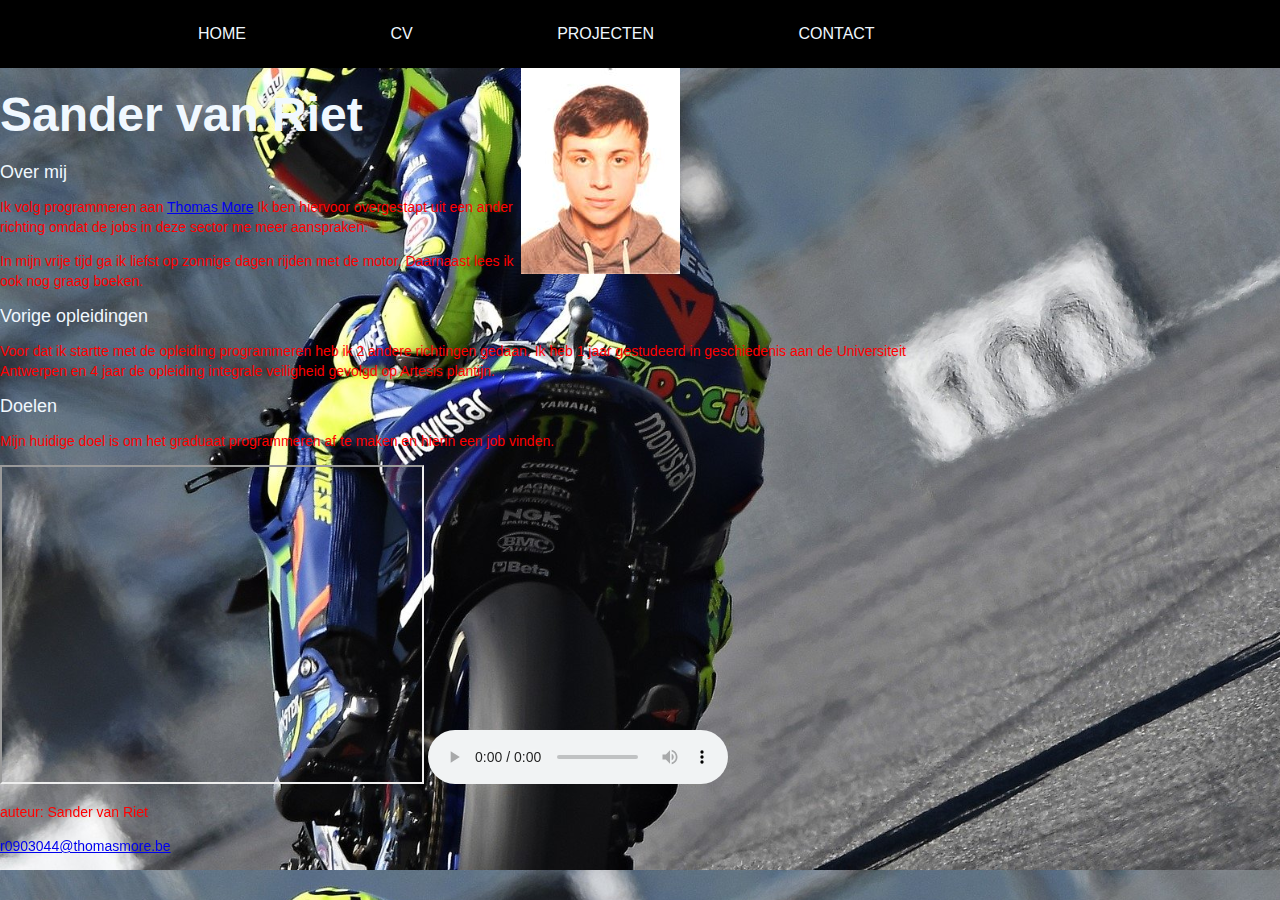
==== index.html @ 39fd46a7 "uploaden" ====
<!DOCTYPE html>
<html lang="nl">
<html>

<head>
<metacharset="utf-8">
<title> Sander van Riet </title>
<link rel="stylesheet" href="styles.css" />
</head>
<body>
  <header>
    <div class="container">
      <nav 
      ><ul>
        <li><a href="index.html">Home</a></li>
        <li><a href="cv.html">CV</a></li> 
        <li><a href="">Projecten</a></li> 
        <li><a href="">Contact</a></li> 
      </ul>
    </nav>
  </div>
  </header>
<figure>
    <img src="242870836_213827844055621_4039428612068319454_n.jpg" alt="Mijn profielfoto" />
</figure>
<h1> Sander van Riet </h1>
<h2> Over mij </h2>
<p> 
 Ik volg programmeren aan <a href ="https://www.thomasmore.be" target="_blank">Thomas More</a> 
 Ik ben hiervoor overgestapt uit een ander richting omdat de jobs in deze sector me meer aanspraken.
 </p>
 <p>
 In mijn vrije tijd ga ik liefst op zonnige dagen rijden met de motor. 
 Daarnaast lees ik ook nog graag boeken. 
<h2> Vorige opleidingen </h2>
<p>
Voor dat ik startte met de opleiding programmeren heb ik 2 andere richtingen gedaan. Ik heb 1 jaar gestudeerd 
in geschiedenis aan de Universiteit Antwerpen en 4 jaar de opleiding integrale veiligheid gevolgd op Artesis plantijn. 
</p>
<h2> Doelen </h2>
<p>
Mijn huidige doel is om het graduaat programmeren af te maken en hierin een job vinden. 
</p>
<iframe width="420" height="315"
src="https://www.youtube.com/embed/wdkd-lMPEqw">
</iframe>

<audio src="qb.mp3" controls>Sorry, je browser kan geen HTML5 audio weergeven.</audio>
<footer>
    <p>auteur: Sander van Riet</p>
    <p><a href="mailto:r0903044@thomasmore.be">r0903044@thomasmore.be</a></p>
  </footer>
</body>
</html>
---- styles.css ----
html{font-family: Arial, "Helvetica Neue", Helvetica,
sans-serif;background-image: url("thumb.jpg"); 
-webkit-background-size: cover;
-moz-background-size: cover;
-o-background-size: cover;
background-size: cover
}
.container { 
width: 80%;
margin: 0 auto;
}
header {
background: black;
}
header::after {
  content: '';
  display: table;
  clear: both;
}
nav ul{
  margin: 0;
  padding: 0;
  list-style: none;
}
nav li {
  display: inline-block;
  margin:0 70px;
  padding-top: 25px;
  padding-bottom: 25px;
  }



nav a {
  color:aliceblue ;
  text-decoration: none;
  text-transform: uppercase;
  
}
p{font-size:14px;
font-weight:300;
line-height:20px;
font-weight:300;
width:960px;
color: red;}
h1{color:red;
font-size:48px;
line-height:30px;
color:aliceblue;
font-weight:600;
}
h2{font-size:18px;
line-height:20px;
color: aliceblue;
font-weight:normal;}
figure {
        float: right;
        margin: 0 600px 40px 0;
      }
table {
  margin: 0 35px;
  color: red;
}
ul { color:red ;}
body{
  margin: 0px;
 }
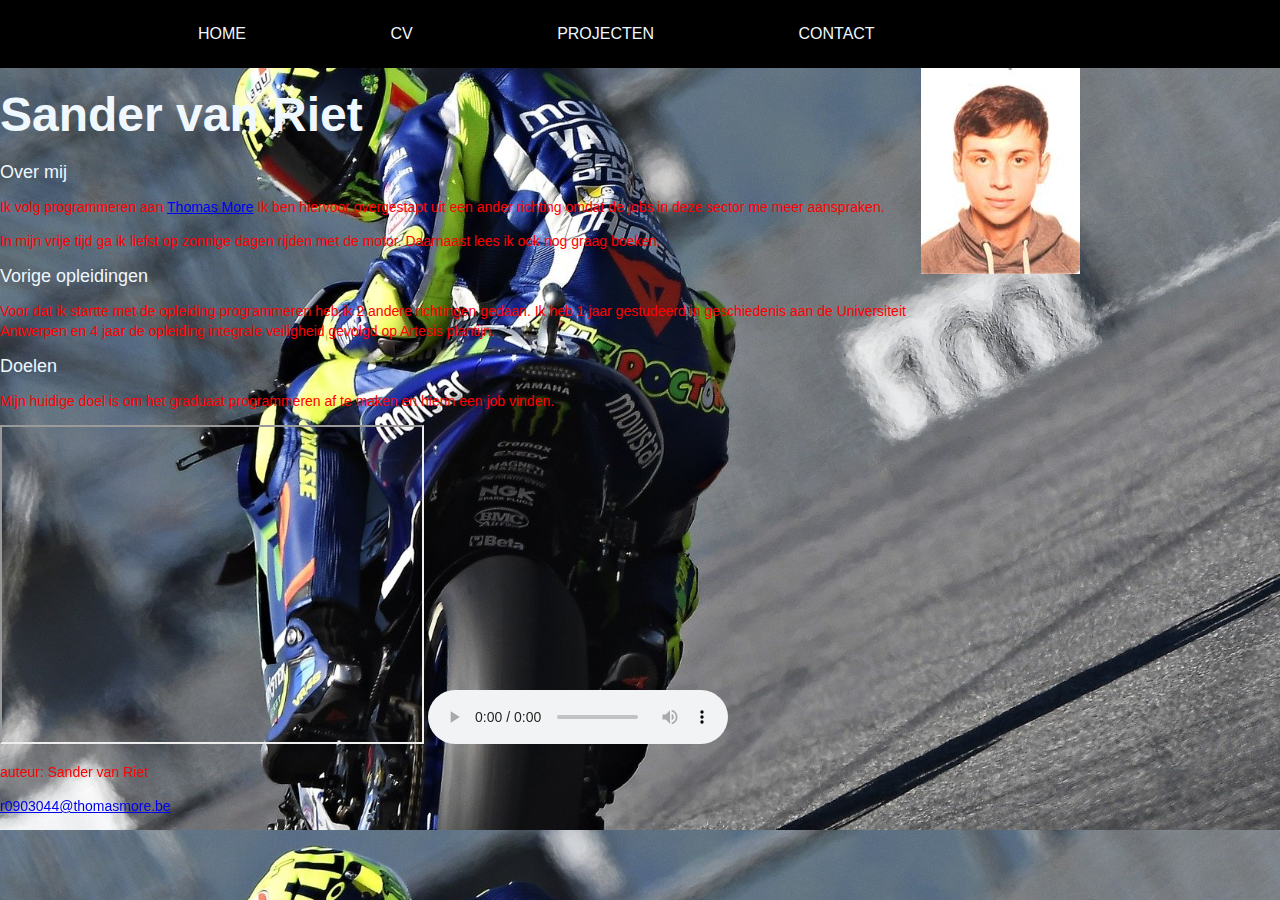
==== commit ca0d3183: "veranderingen tijdens les" ====
--- a/index.html
+++ b/index.html
@@ -20,7 +20,7 @@
     </nav>
   </div>
   </header>
-<figure>
+<figure class="profielfoto">
     <img src="242870836_213827844055621_4039428612068319454_n.jpg" alt="Mijn profielfoto" />
 </figure>
 <h1> Sander van Riet </h1>
--- a/styles.css
+++ b/styles.css
@@ -22,15 +22,16 @@
   padding: 0;
   list-style: none;
 }
-nav li {
-  display: inline-block;
+nav li {display: inline-block;
   margin:0 70px;
   padding-top: 25px;
   padding-bottom: 25px;
+  
   }
-
-
-
+.nav a:hover{color: rgb(87, 198, 218);
+    font-weight: 600;
+    text-decoration: underline;
+  }
 nav a {
   color:aliceblue ;
   text-decoration: none;
@@ -55,8 +56,9 @@
 font-weight:normal;}
 figure {
         float: right;
-        margin: 0 600px 40px 0;
+        margin: 0 200px 40px 0;
       }
+
 table {
   margin: 0 35px;
   color: red;
@@ -64,4 +66,4 @@
 ul { color:red ;}
 body{
   margin: 0px;
- }+ }
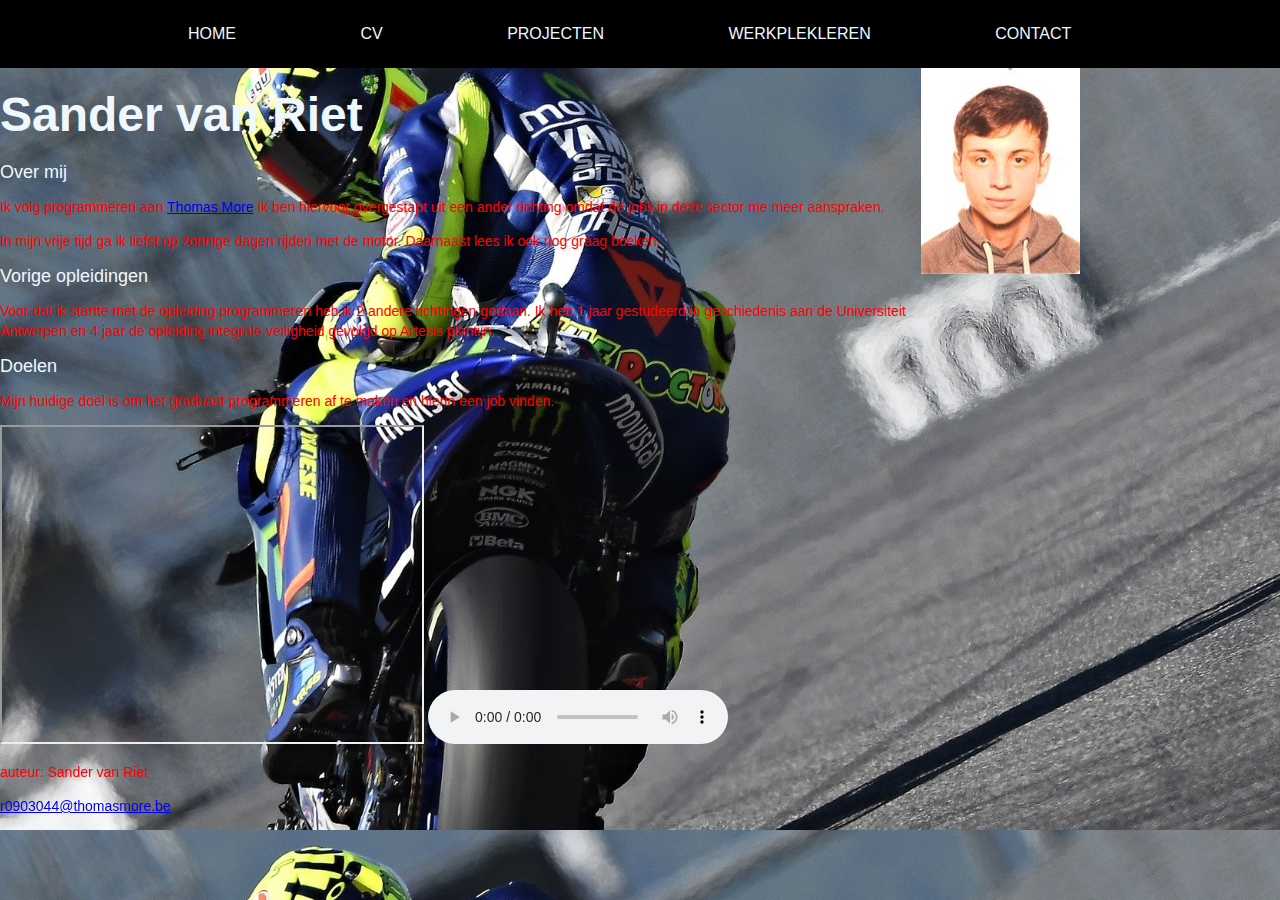
==== commit 18d9834d: "aanpassingen voor opdracht 17/10" ====
--- a/index.html
+++ b/index.html
@@ -15,6 +15,7 @@
         <li><a href="index.html">Home</a></li>
         <li><a href="cv.html">CV</a></li> 
         <li><a href="">Projecten</a></li> 
+        <li><a href="">Werkplekleren</a></li>
         <li><a href="">Contact</a></li> 
       </ul>
     </nav>
--- a/styles.css
+++ b/styles.css
@@ -23,7 +23,7 @@
   list-style: none;
 }
 nav li {display: inline-block;
-  margin:0 70px;
+  margin:0 60px;
   padding-top: 25px;
   padding-bottom: 25px;
   
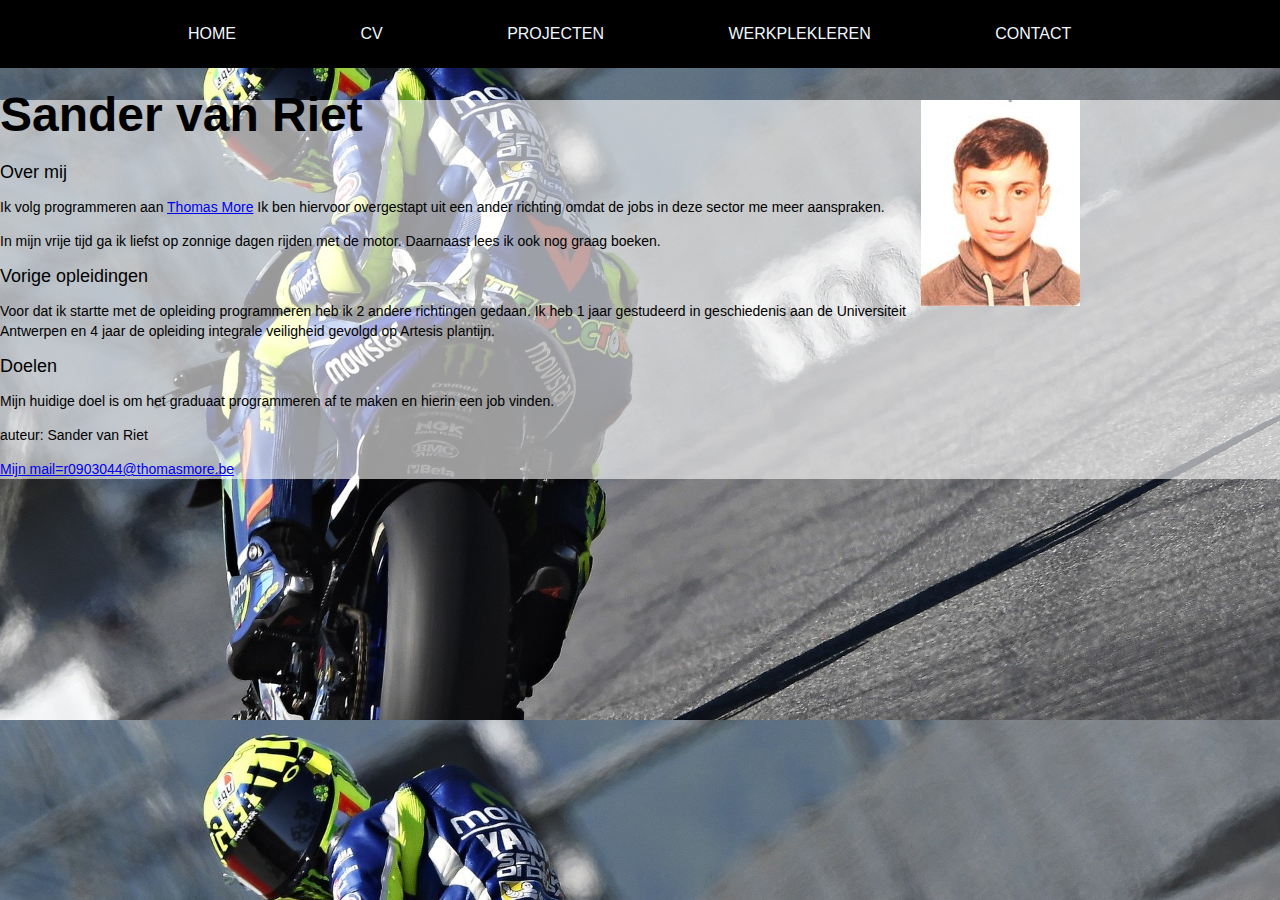
==== commit 7970696c: "leesbaarheid verbetert" ====
--- a/index.html
+++ b/index.html
@@ -21,6 +21,7 @@
     </nav>
   </div>
   </header>
+<main>
 <figure class="profielfoto">
     <img src="242870836_213827844055621_4039428612068319454_n.jpg" alt="Mijn profielfoto" />
 </figure>
@@ -42,14 +43,10 @@
 <p>
 Mijn huidige doel is om het graduaat programmeren af te maken en hierin een job vinden. 
 </p>
-<iframe width="420" height="315"
-src="https://www.youtube.com/embed/wdkd-lMPEqw">
-</iframe>
-
-<audio src="qb.mp3" controls>Sorry, je browser kan geen HTML5 audio weergeven.</audio>
 <footer>
     <p>auteur: Sander van Riet</p>
-    <p><a href="mailto:r0903044@thomasmore.be">r0903044@thomasmore.be</a></p>
+    <p><a href="mailto:r0903044@thomasmore.be">Mijn mail=r0903044@thomasmore.be</a></p>
   </footer>
 </body>
+</main>
 </html>
--- a/styles.css
+++ b/styles.css
@@ -3,7 +3,8 @@
 -webkit-background-size: cover;
 -moz-background-size: cover;
 -o-background-size: cover;
-background-size: cover
+background-size: cover;
+
 }
 .container { 
 width: 80%;
@@ -43,27 +44,36 @@
 line-height:20px;
 font-weight:300;
 width:960px;
-color: red;}
-h1{color:red;
+color:black;
+ 
+}
+h1{
 font-size:48px;
 line-height:30px;
-color:aliceblue;
+color:black;
 font-weight:600;
+opacity: 1;
 }
 h2{font-size:18px;
 line-height:20px;
-color: aliceblue;
+color: black;
 font-weight:normal;}
 figure {
         float: right;
         margin: 0 200px 40px 0;
+        
       }
 
 table {
   margin: 0 35px;
-  color: red;
+  color: black(17, 15, 15);
 }
-ul { color:red ;}
+ul { color:black ;}
 body{
   margin: 0px;
  }
+ main{ background: rgb(255, 255, 255,0.6);
+  
+  
+
+}
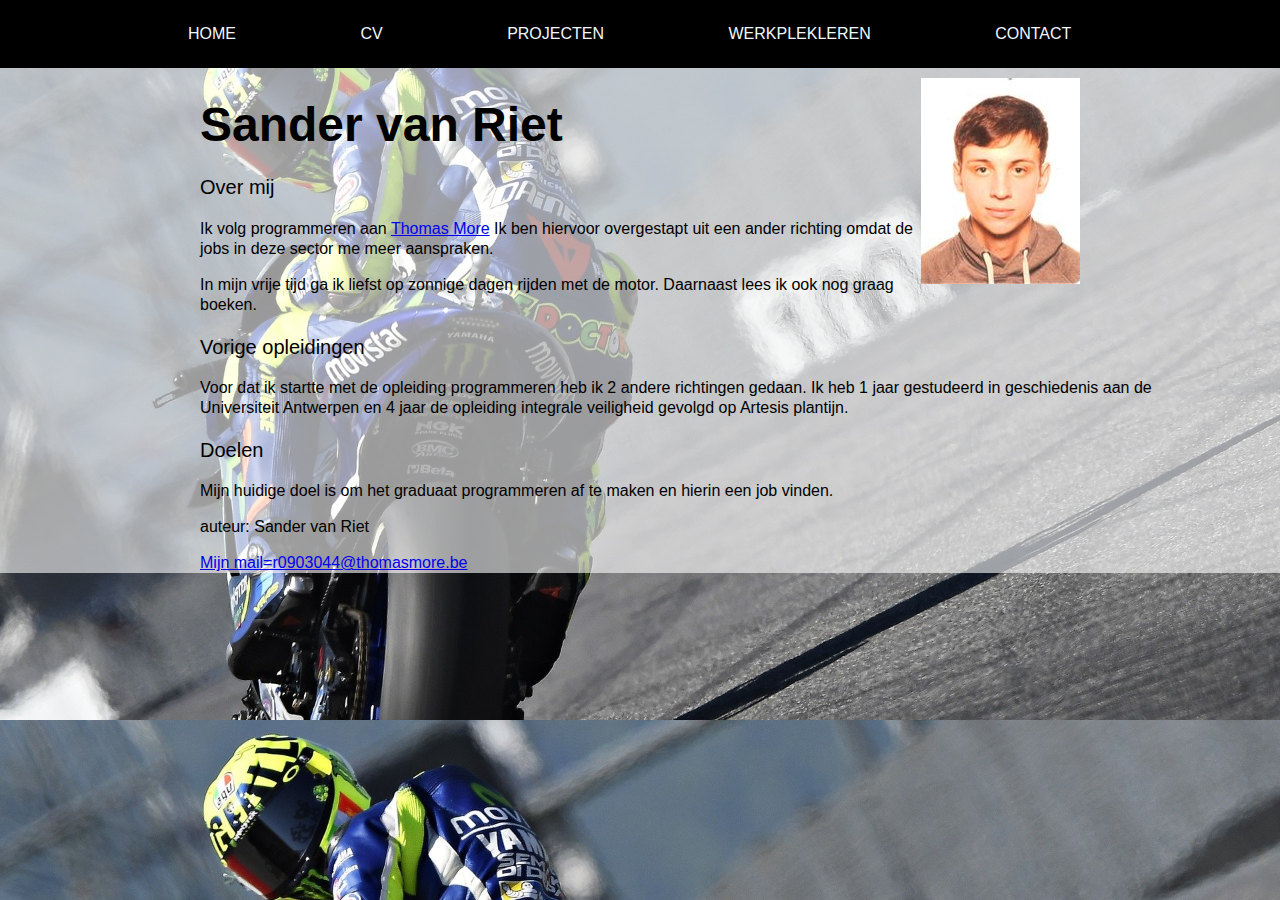
==== commit ee879ade: "contact formulier gemaakt" ====
--- a/index.html
+++ b/index.html
@@ -10,13 +10,13 @@
 <body>
   <header>
     <div class="container">
-      <nav 
-      ><ul>
+      <nav>
+      <ul>
         <li><a href="index.html">Home</a></li>
         <li><a href="cv.html">CV</a></li> 
-        <li><a href="">Projecten</a></li> 
+        <li><a href="projecten.html">Projecten</a></li> 
         <li><a href="">Werkplekleren</a></li>
-        <li><a href="">Contact</a></li> 
+        <li><a href="contact.html">Contact</a></li> 
       </ul>
     </nav>
   </div>
@@ -28,7 +28,7 @@
 <h1> Sander van Riet </h1>
 <h2> Over mij </h2>
 <p> 
- Ik volg programmeren aan <a href ="https://www.thomasmore.be" target="_blank">Thomas More</a> 
+ Ik volg programmeren aan <a href ="https://www.thomasmore.be">Thomas More</a> 
  Ik ben hiervoor overgestapt uit een ander richting omdat de jobs in deze sector me meer aanspraken.
  </p>
  <p>
--- a/styles.css
+++ b/styles.css
@@ -29,7 +29,7 @@
   padding-bottom: 25px;
   
   }
-.nav a:hover{color: rgb(87, 198, 218);
+nav a:hover{color: rgb(87, 198, 218);
     font-weight: 600;
     text-decoration: underline;
   }
@@ -39,7 +39,7 @@
   text-transform: uppercase;
   
 }
-p{font-size:14px;
+p{font: size 16px;
 font-weight:300;
 line-height:20px;
 font-weight:300;
@@ -54,10 +54,14 @@
 font-weight:600;
 opacity: 1;
 }
-h2{font-size:18px;
-line-height:20px;
+h2{font-size:20px;
+line-height:30px;
 color: black;
 font-weight:normal;}
+article h2{
+  text-align: center;
+  display: inline-block;
+}
 figure {
         float: right;
         margin: 0 200px 40px 0;
@@ -67,13 +71,30 @@
 table {
   margin: 0 35px;
   color: black(17, 15, 15);
+  border: 1px solid black;
+}
+td {
+  border: 1px solid black;
 }
 ul { color:black ;}
 body{
   margin: 0px;
  }
  main{ background: rgb(255, 255, 255,0.6);
+  padding-top: 10px;
+  padding-left: 200px;
+}
+main article figure{width: 1%;
+float: left;
+}
+
+main article{background: lightblue;
+  width: 550px;
+  height: 250px;
   
-  
+  overflow-wrap: break-word;
+  }
+main article p{
+  white-space: pre-line;
+}
 
-}
